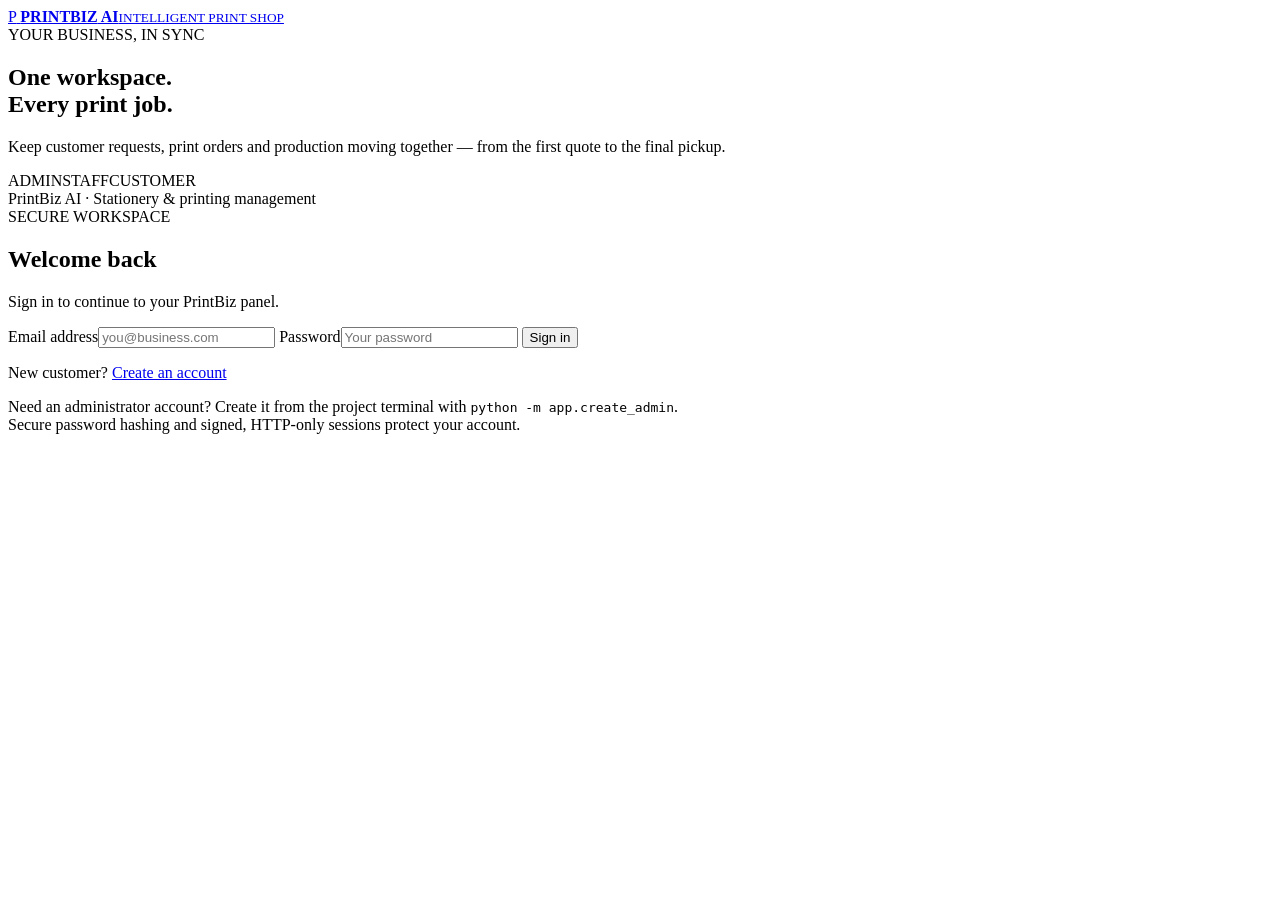
==== app/static/login.html @ 1a78bed6 "Prepare PrintBiz AI for Render Co-authored-by: Copilot <223556219+Copilot@users.noreply.github.com>" ====
<!doctype html>
<html lang="en">
<head>
<meta charset="utf-8">
<meta name="viewport" content="width=device-width,initial-scale=1">
<meta name="theme-color" content="#111827">
<title>Sign in | PrintBiz AI</title>
<link rel="icon" href="/static/favicon.svg" type="image/svg+xml">
<link rel="stylesheet" href="/static/style.css">
</head>
<body data-auth-mode="login">
<main class="auth-screen">
  <section class="auth-hero">
    <div class="auth-hero-copy">
      <a class="brand auth-brand" href="/login" aria-label="PrintBiz AI">
        <span class="brand-mark">P</span>
        <span><strong>PRINTBIZ<span class="brand-accent"> AI</span></strong><small>INTELLIGENT PRINT SHOP</small></span>
      </a>
      <div class="auth-hero-message">
        <div class="eyebrow">YOUR BUSINESS, IN SYNC</div>
        <h1>One workspace.<br>Every print job.</h1>
        <p>Keep customer requests, print orders and production moving together — from the first quote to the final pickup.</p>
        <div class="auth-role-chips"><span>ADMIN</span><span>STAFF</span><span>CUSTOMER</span></div>
      </div>
      <div class="auth-hero-footer">PrintBiz AI <span>·</span> Stationery & printing management</div>
    </div>
  </section>
  <section class="auth-side">
    <div class="auth-card">
      <div class="eyebrow">SECURE WORKSPACE</div>
      <h2>Welcome back</h2>
      <p>Sign in to continue to your PrintBiz panel.</p>
      <form id="loginForm" class="form-stack auth-form">
        <label>Email address<input name="email" type="email" autocomplete="username" required placeholder="you@business.com"></label>
        <label>Password<input name="password" type="password" autocomplete="current-password" required placeholder="Your password"></label>
        <button class="button button-primary">Sign in</button>
        <div class="form-message" aria-live="polite"></div>
      </form>
      <div id="authNotice" class="form-message" aria-live="polite"></div>
      <p class="auth-switch">New customer? <a href="/register">Create an account</a></p>
      <div class="auth-help">Need an administrator account? Create it from the project terminal with <code>python -m app.create_admin</code>.</div>
    </div>
    <div class="auth-security">Secure password hashing and signed, HTTP-only sessions protect your account.</div>
  </section>
</main>
<script src="/static/auth.js"></script>
</body>
</html>
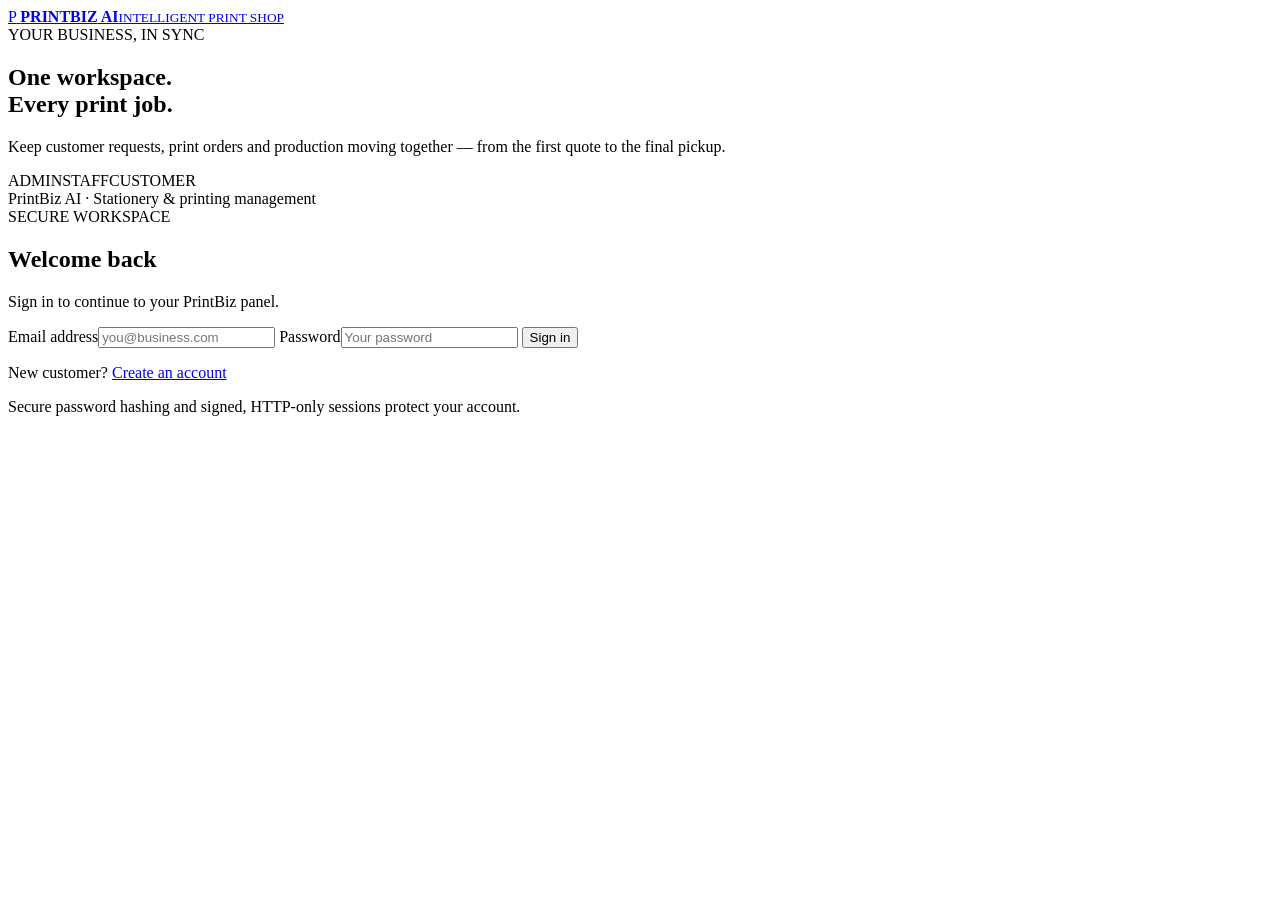
==== commit 1fbb9daf: "Remove admin setup hint from login page Co-authored-by: Copilot <223556219+Copilot@users.noreply.git" ====
--- a/app/static/login.html
+++ b/app/static/login.html
@@ -38,7 +38,6 @@
       </form>
       <div id="authNotice" class="form-message" aria-live="polite"></div>
       <p class="auth-switch">New customer? <a href="/register">Create an account</a></p>
-      <div class="auth-help">Need an administrator account? Create it from the project terminal with <code>python -m app.create_admin</code>.</div>
     </div>
     <div class="auth-security">Secure password hashing and signed, HTTP-only sessions protect your account.</div>
   </section>
